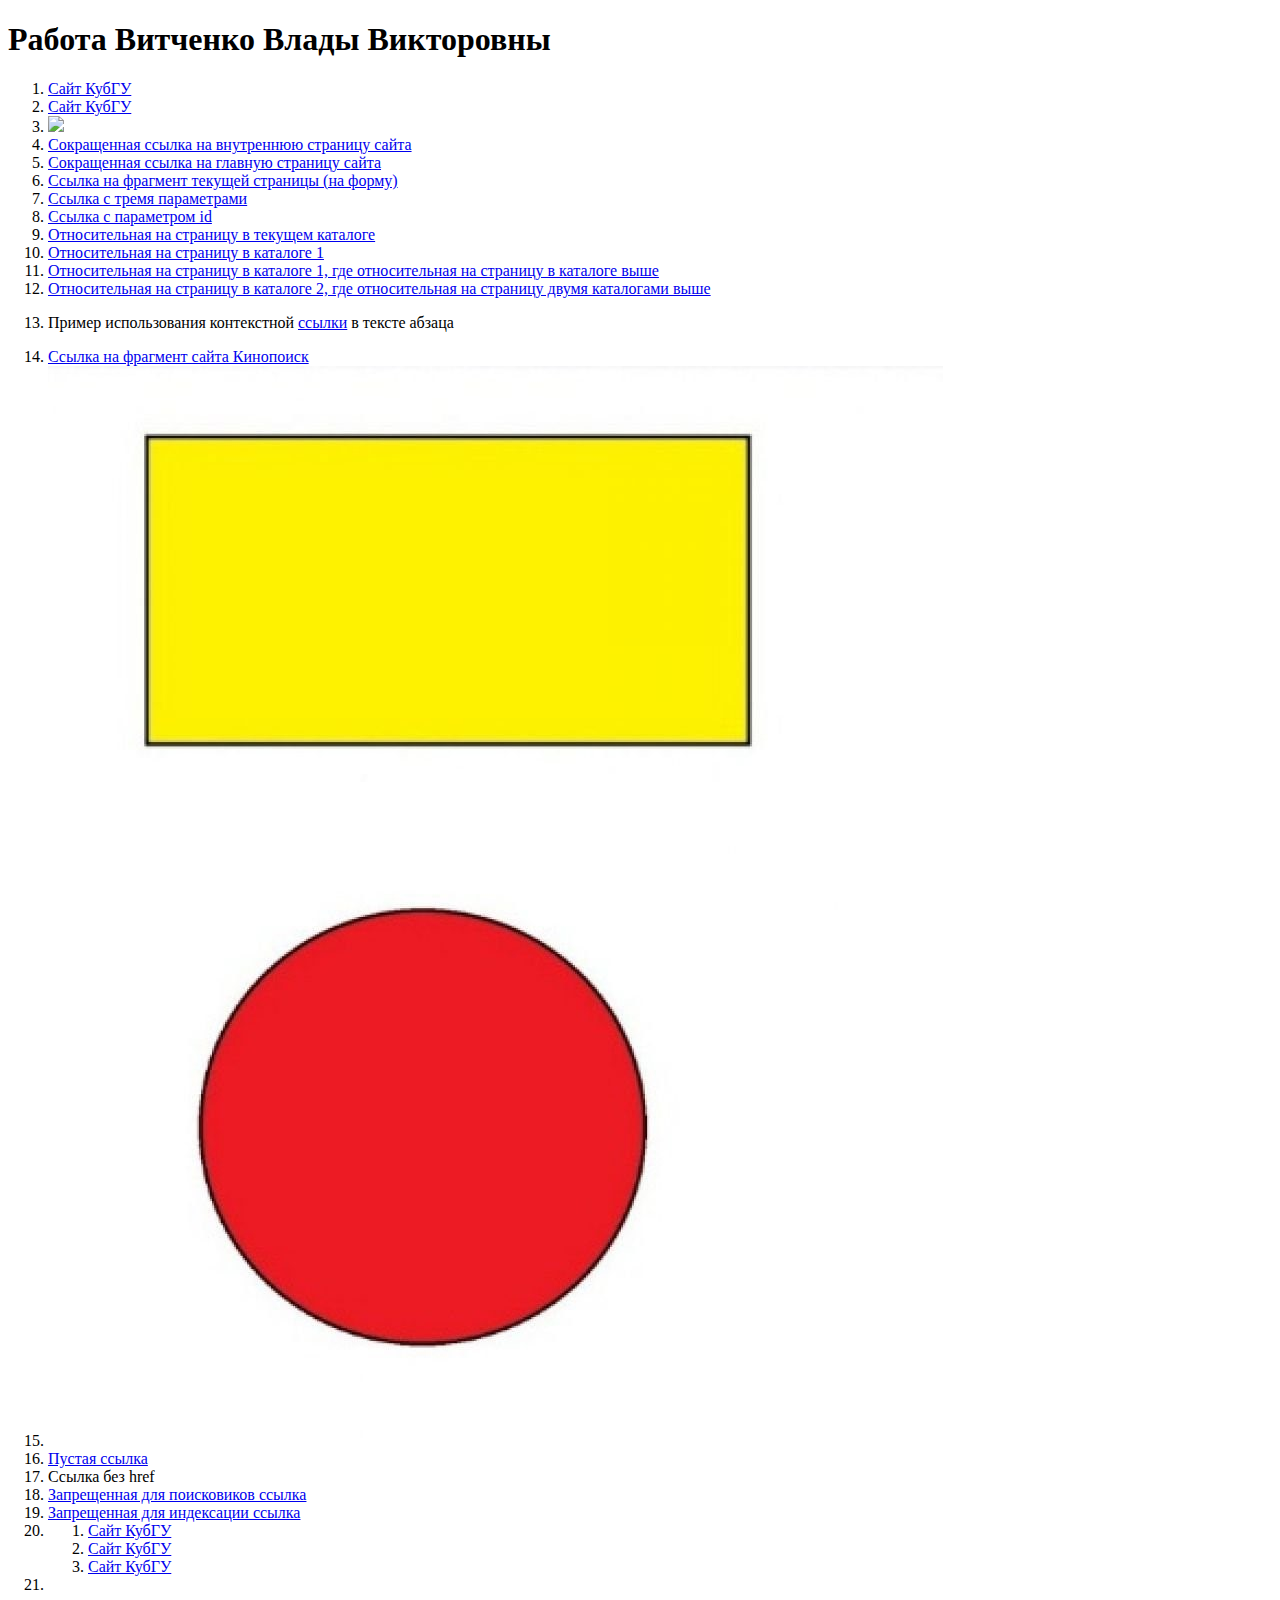
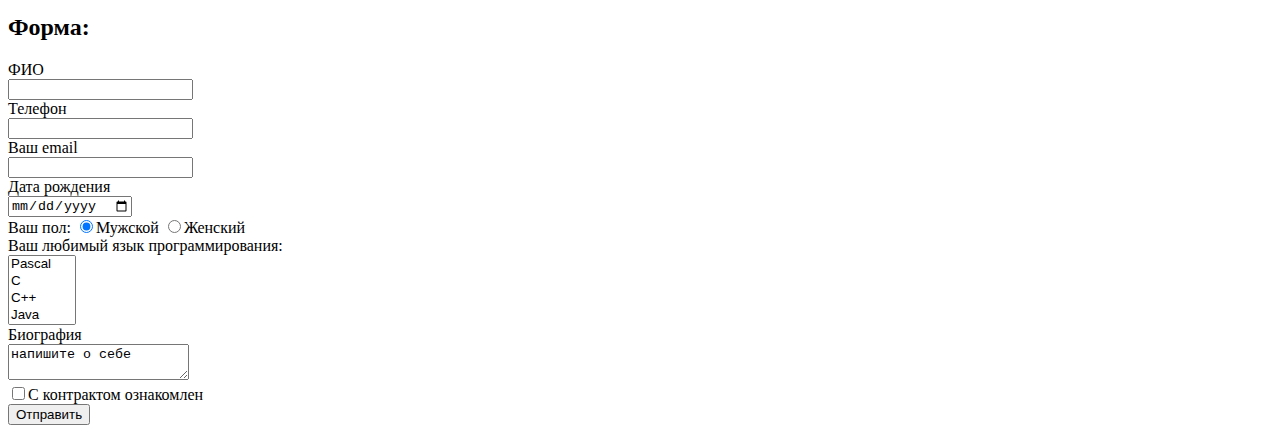
==== Задание 1/index.html @ 2a8d3a4d "Add files via upload" ====
<!DOCTYPE html>
<html lang="ru">
    <head>
        <title>Витченко Влада Викторовна</title>
    </head>
    <body>
        <h1>Работа Витченко Влады Викторовны</h1>
        <ol>
            <li><a href = "http://kubsu.ru/">Cайт КубГУ</a></li>
            <li><a href = "https://kubsu.ru/">Cайт КубГУ</a></li>
            <li><a href = "http://kubsu.ru/"><img src = "1632474502_45-mykaleidoscope-ru-p-ponchiki-donatsi-krasivo-foto-48.jpg"/></a></li>
            <li><a href = "/Catalog1/Second-page.html">Сокращенная ссылка на внутреннюю страницу сайта</a></li>
            <li><a href = "/Main page.html">Сокращенная ссылка на главную страницу сайта</a></li>
            <li><a href = "#form-first">Ссылка на фрагмент текущей страницы (на форму)</a></li>
            <li><a href = "https://www.kubsu.ru/ru/taxonomy/term/49?page=1&perpage=10&category=post">Ссылка с тремя параметрами</a></li>
            <li><a href = "https://www.kubsu.ru/ru/taxonomy/term/49?id=#zone-footer-wrapper">Ссылка c параметром id</a></li>
            <li><a href = "./Main page.html">Относительная на страницу в текущем каталоге</a></li>
            <li><a href = "./Каталог 1/Second-page.html">Относительная на страницу в каталоге 1</a></li>
            <li><a href = "./Каталог 1/Second-page.html">Относительная на страницу в каталоге 1, где относительная на страницу в каталоге выше </a></li>
            <li><a href = "./Каталог 1/Каталог 2/Third-page.html">Относительная на страницу в каталоге 2, где относительная на страницу двумя каталогами выше</a></li>
            <li><p>Пример использования контекстной <a href = "http://kubsu.ru/">ссылки</a> в тексте абзаца</p></li>
            <li><a href = "https://www.film.ru/?ysclid=lm7dy07srm19356285#block-mpblocks-mpblocks-watch-now">Ссылка на фрагмент сайта Кинопоиск</a></li>
            <li>
                <map name = "rectangle">
                    <area shape="rect" coords="70,70,700,380" href="https://www.kubsu.ru/node/38707" alt="Сайт КубГУ, прямоугольник">
                    <area shape="circle" coords="360, 750, 220" href="https://kubsu.ru/" alt="Сайт КубГУ, круг">
                </map>
                <img src = "1646344779_1-kartinkin-net-p-kartinki-figuri-1.jpg" usemap="#rectangle" alt = "Картинка">
            </li>
            <li><a href = "##">Пустая ссылка</li>
            <li><a>Ссылка без href</a></li>
            <li><a href = "http://kubsu.ru/" rel = "nofollow">Запрещенная для поисковиков ссылка</a></li>
            <li><a href = "http://kubsu.ru/" rel = "noindex">Запрещенная для индексации ссылка</a></li>
            <li>
                <ol>
                    <li><a href = "https://kubsu.ru/" title = "Это">Сайт КубГУ</a></li>
                    <li><a href = "https://kubsu.ru/" title = "Cайт">Сайт КубГУ</a></li>
                    <li><a href = "https://kubsu.ru/" title = "Университета">Сайт КубГУ</a></li>
                </ol>
            </li>
            <li></li>
        </ol>
        <h2>Форма:</h2>
        <form method="post" action = "/" id = "form-first">
            <label>ФИО</label><br>
            <input type="text" name = "field-name-surname"><br>
            <label>Телефон</label><br>
            <input type = "tel" name = "field-phone-number"><br>
            <label>Ваш email</label><br>
            <input type = "email" name = "field-email"><br>
            <label>Дата рождения</label><br>
            <input type = "date" name = "field-birthday"><br>
            <label>Ваш пол:</label>
            <label><input type="radio" name = "radio-sex" checked="checked" value = "Мужской">Мужской</label>
            <label><input type="radio"name = "radio-sex" value = "Женский">Женский</label><br>
            <label>Ваш любимый язык программирования:</label><br>
            <select multiple = "multiple" name = "field-favourite-pl">
                <option value = "Pascal">Pascal</option>
                ><option value="C">C</option>
                <option value="C++">C++</option>
                <option value="Java">Java</option>
                <option value="JavaScript">JavaScript</option>
                <option value="PHP">PHP</option>
                <option value="Python">Python</option>
                <option value="Haskel">Haskel</option>
                <option value="Clojure">Clojure</option>
                <option value="Prolog">Prolog</option>
                <option value="Scala">Scala</option>
            </select><br>
            <label>Биография</label><br>
            <textarea name = "field-biography">напишите о себе</textarea><br>
            <input type = "checkbox" name = "checkbox-agree">С контрактом ознакомлен<br>
            <input type = "submit" value="Отправить">
        </form>

    </body>
</html>
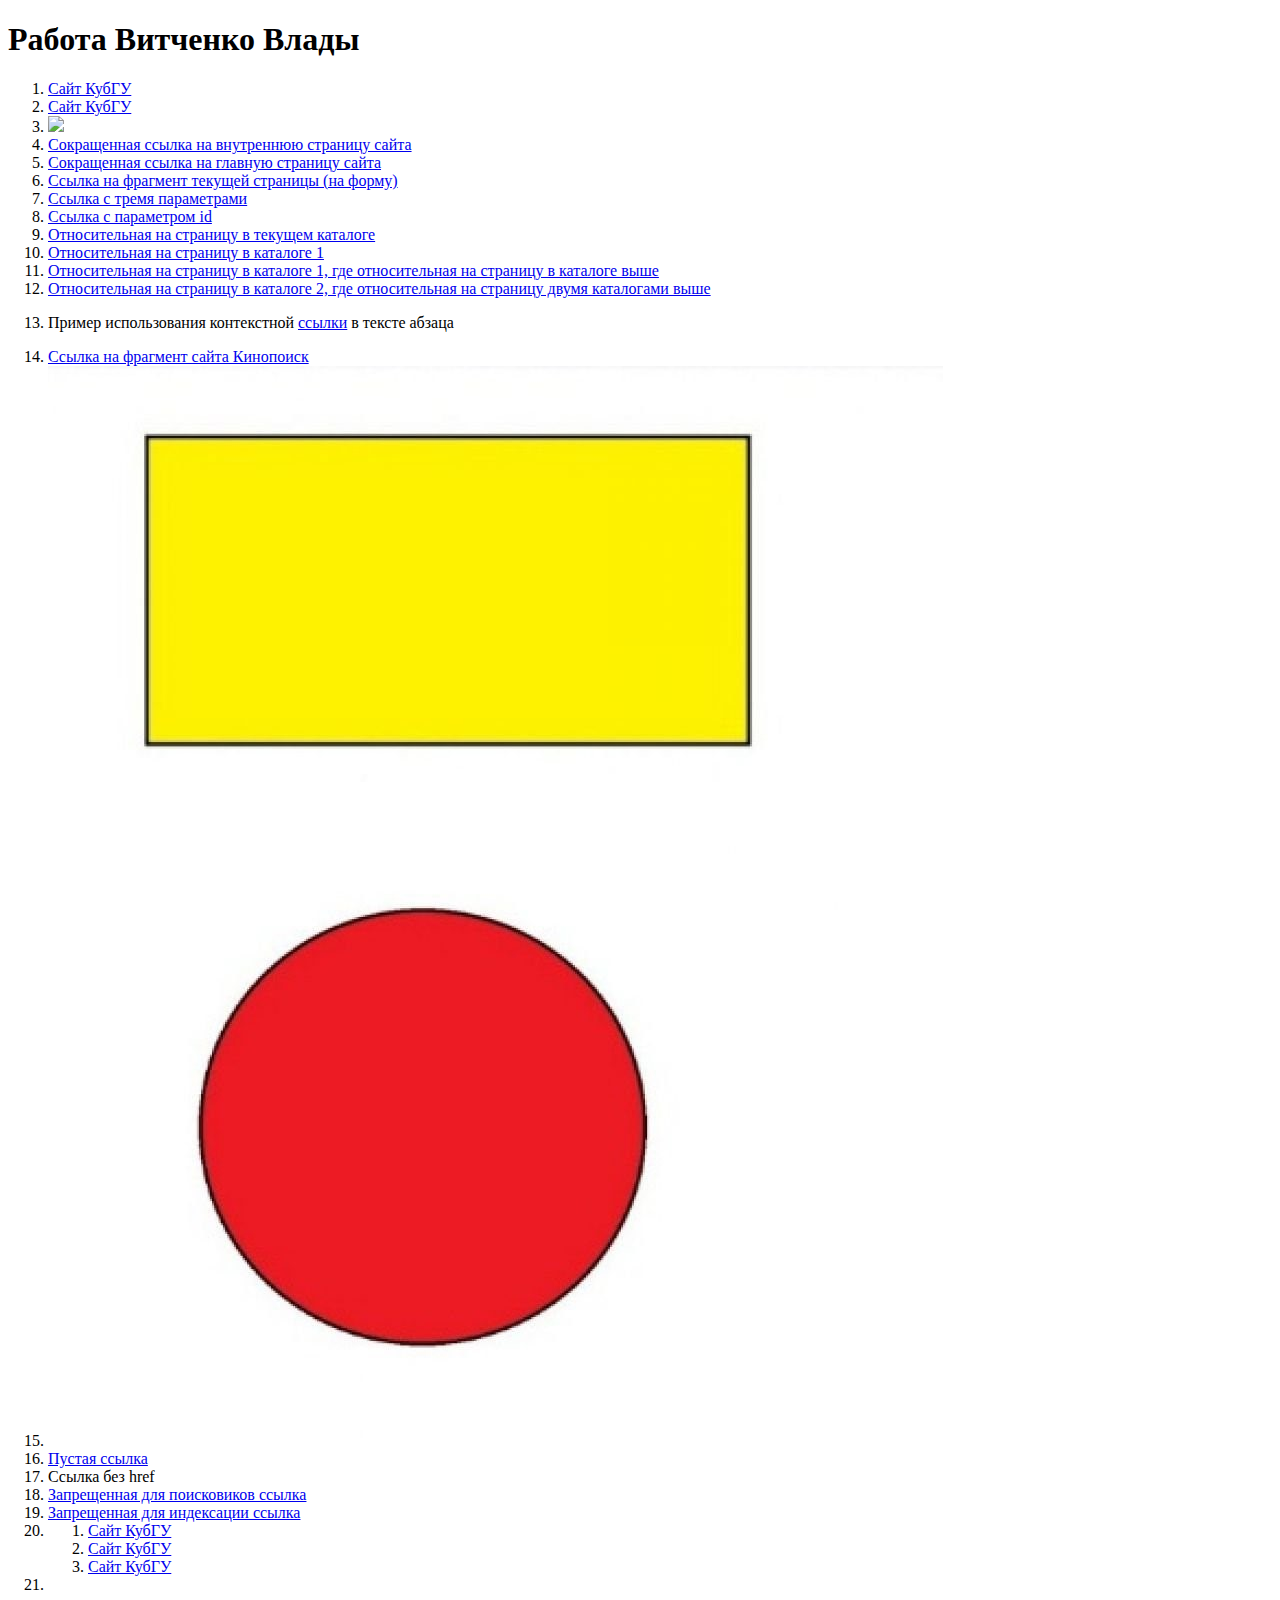
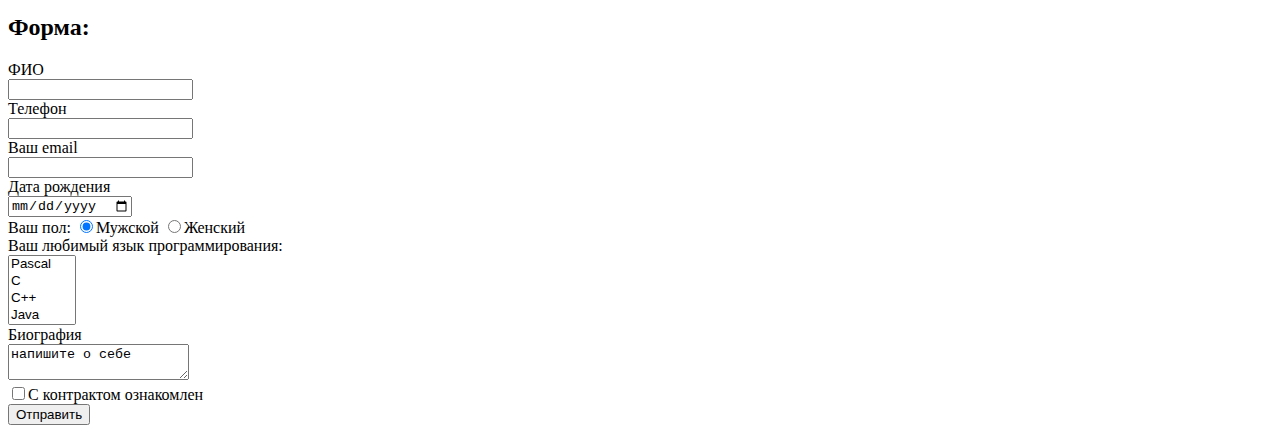
==== commit e4cee68c: "Add files via upload" ====
--- a/Задание 1/index.html
+++ b/Задание 1/index.html
@@ -1,10 +1,10 @@
 <!DOCTYPE html>
 <html lang="ru">
     <head>
-        <title>Витченко Влада Викторовна</title>
+        <title>Витченко Влада</title>
     </head>
     <body>
-        <h1>Работа Витченко Влады Викторовны</h1>
+        <h1>Работа Витченко Влады</h1>
         <ol>
             <li><a href = "http://kubsu.ru/">Cайт КубГУ</a></li>
             <li><a href = "https://kubsu.ru/">Cайт КубГУ</a></li>
@@ -15,9 +15,9 @@
             <li><a href = "https://www.kubsu.ru/ru/taxonomy/term/49?page=1&perpage=10&category=post">Ссылка с тремя параметрами</a></li>
             <li><a href = "https://www.kubsu.ru/ru/taxonomy/term/49?id=#zone-footer-wrapper">Ссылка c параметром id</a></li>
             <li><a href = "./Main page.html">Относительная на страницу в текущем каталоге</a></li>
-            <li><a href = "./Каталог 1/Second-page.html">Относительная на страницу в каталоге 1</a></li>
-            <li><a href = "./Каталог 1/Second-page.html">Относительная на страницу в каталоге 1, где относительная на страницу в каталоге выше </a></li>
-            <li><a href = "./Каталог 1/Каталог 2/Third-page.html">Относительная на страницу в каталоге 2, где относительная на страницу двумя каталогами выше</a></li>
+            <li><a href = "./Catalog1/">Относительная на страницу в каталоге 1</a></li>
+            <li><a href = "./Catalog1/">Относительная на страницу в каталоге 1, где относительная на страницу в каталоге выше </a></li>
+            <li><a href = "./Catalog1/Catalog2/">Относительная на страницу в каталоге 2, где относительная на страницу двумя каталогами выше</a></li>
             <li><p>Пример использования контекстной <a href = "http://kubsu.ru/">ссылки</a> в тексте абзаца</p></li>
             <li><a href = "https://www.film.ru/?ysclid=lm7dy07srm19356285#block-mpblocks-mpblocks-watch-now">Ссылка на фрагмент сайта Кинопоиск</a></li>
             <li>
